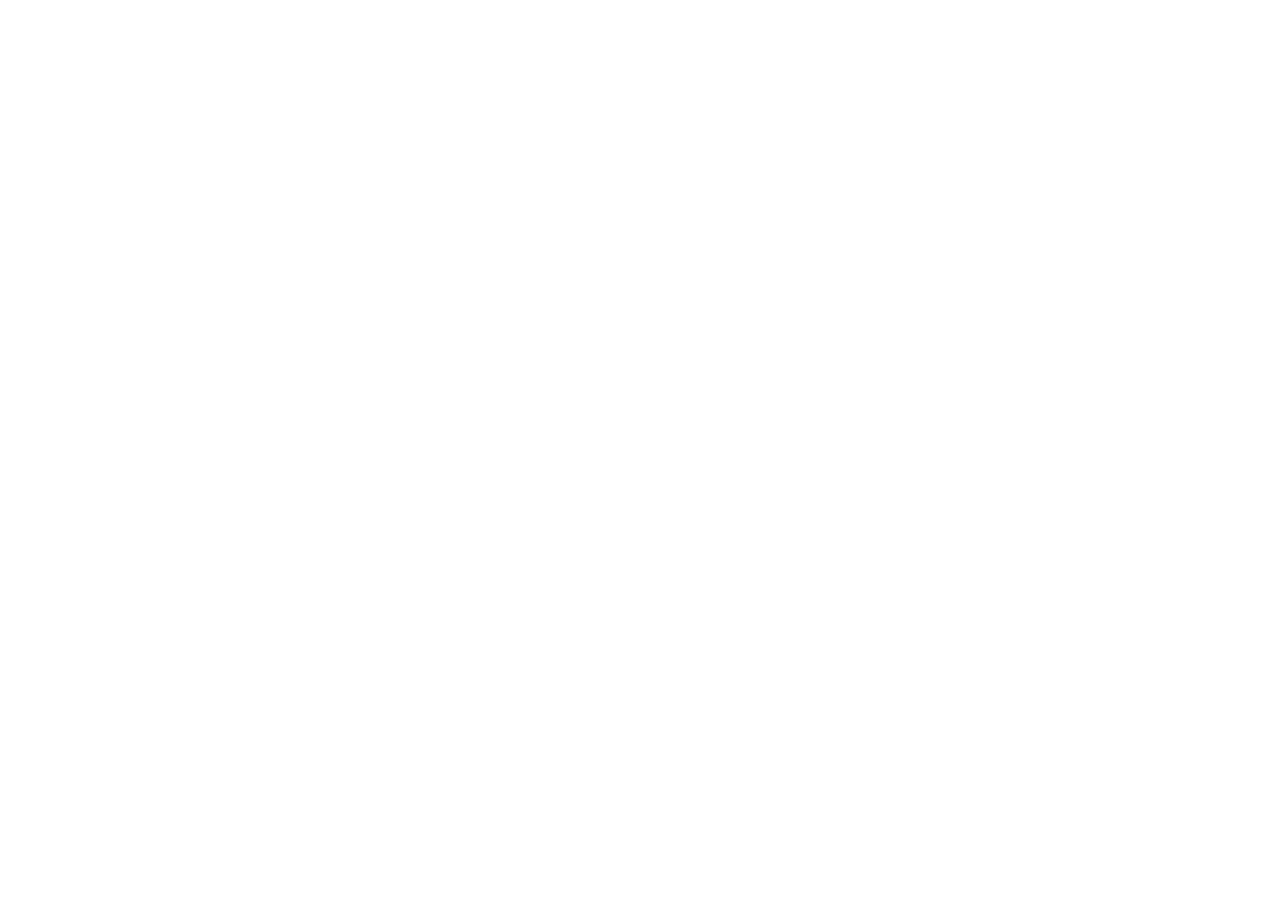
==== Base Project/index.html @ b2c2f7dc "Initial Commit" ====
<!DOCTYPE html>
<html lang="en">
<head>
    <meta charset="UTF-8">
    <meta http-equiv="X-UA-Compatible" content="IE=edge">
    <meta name="viewport" content="width=device-width, initial-scale=1.0">
    <title>Document</title>
    <link rel="stylesheet" href="style.css">
    <script src="script.js" defer></script>
</head>
<body>
    
</body>
</html>
---- Base Project/style.css ----
@import url('https://fonts.googleapis.com/css2?family=Poppins:ital,wght@0,100;0,200;1,100;1,200&family=Shizuru&display=swap');

*{
    box-sizing: border-box;
}
body{
    font-family: "Poppins", sans-serif;
    margin: 0;
}
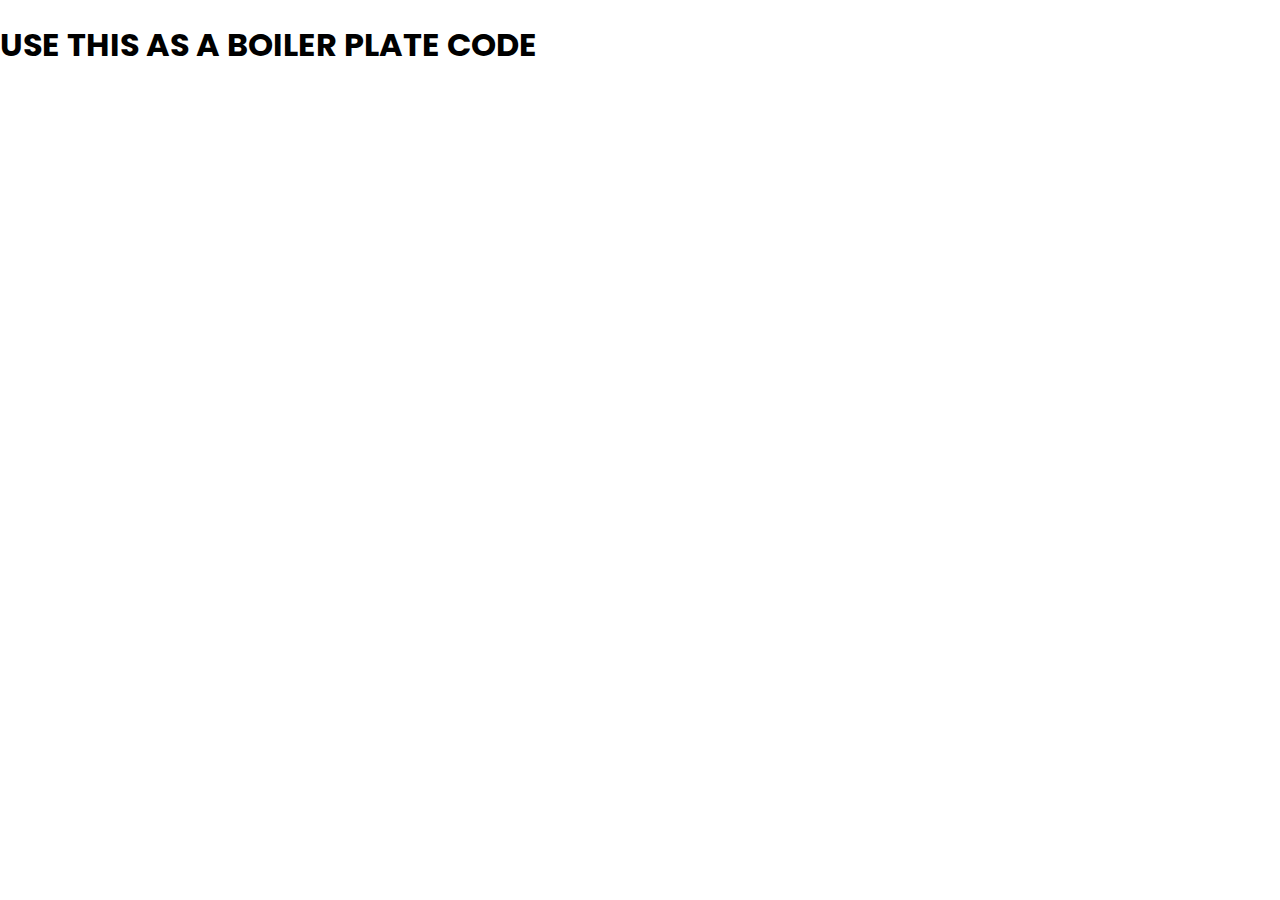
==== commit 3ce06b41: "Countdown Updated Heavy" ====
--- a/Base Project/index.html
+++ b/Base Project/index.html
@@ -9,6 +9,6 @@
     <script src="script.js" defer></script>
 </head>
 <body>
-    
+    <h1>USE THIS AS A BOILER PLATE CODE</h1>
 </body>
 </html>